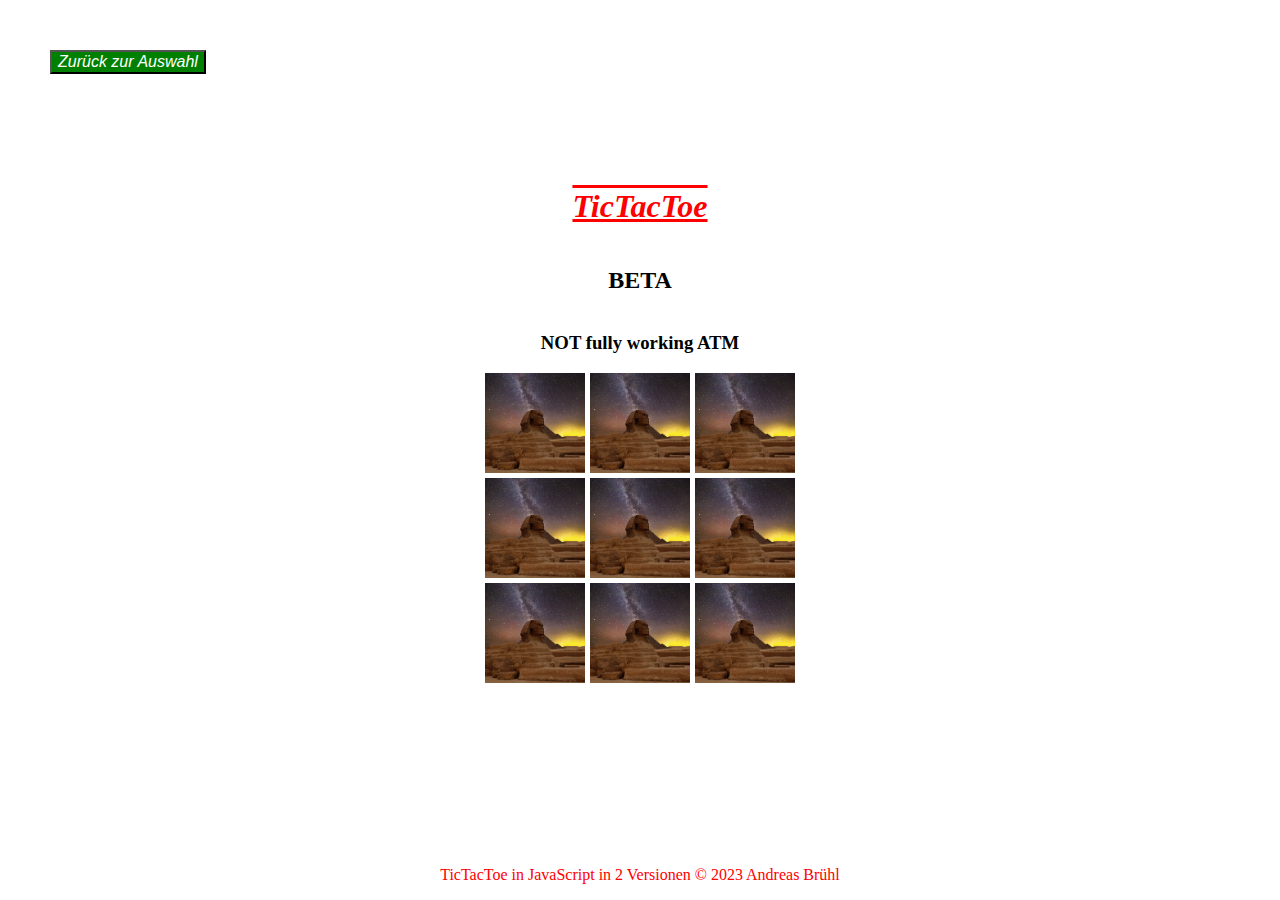
==== Aufgabe3bot/index.html @ 95f83116 "Übung074 inklusive Theorie und Aufgabenstellung! Inklusive optionale Aufgaben, auch wenn die von Auf" ====
<!DOCTYPE html>
<html lang="de">
<head>
    <meta charset="UTF-8">
    <meta name="viewport" content="width=device-width, initial-scale=1.0">
    <title>TicTacToe</title>
    <link rel="stylesheet" href="style.css">
    <script>
        function zurueckZurAuswahl() {
            window.location.href = '../Spielstart.html';
        }
    </script>

</head>
<body>
    <div class="container">
    <h1>TicTacToe</h1>
    <h2>BETA</h2>
    <h3>NOT fully working ATM</h3>
    
    <div id="board"></div>
    <button class="top-left-button" onclick="zurueckZurAuswahl();">Zurück zur Auswahl</button>

</div>
    <script src="script_bot.js" defer></script>
    <footer>
        <p>TicTacToe in JavaScript in 2 Versionen &copy; 2023 Andreas Brühl</p>
    </footer>
</body>
</html>
---- Aufgabe3bot/style.css ----
body{
    background-image: url(https://images.pexels.com/photos/19670/pexels-photo.jpg?auto=compress&cs=tinysrgb&w=1260&h=750&dpr=1);
    display: flex;
    background-repeat: no-repeat;
    background-position: center;
    background-size: 200%;
    flex-direction: column;
    justify-content: center;
    align-items: center;
    height: 100vh;
    margin: 0;
    box-sizing: border-box;
  }
  
  button {
      margin-right: 10px;
      align-items: center;
    }
    
  h1
  {
    color: red;
    text-decoration: underline overline;
    text-align: center;
    font-style: italic;
  }
  
  .centered-content {
    display: flex;
    flex-direction: column;
    align-items: center;
    justify-content: center;
    height: 100vh;
  }
  
  .centered-content button {
    margin: 10px;
  }
  

.container {
    display: flex;
    justify-content: center;
    align-items: center;
    flex-direction: column;
    align-items: center;
    justify-content: center;
    height: 100vh;
}

#board {
    display: grid;
    align-items: center;
    grid-template-columns: repeat(3, 1fr);
    grid-gap: 5px;
    width: 300px;
    margin-left: -10px;
}

.cell {
    position: relative;
    width: 100px;
    height: 100px;
    background-color: red;
    display: flex;
    align-items: center;
    justify-content: center;
    font-size: 48px;
    cursor: pointer;
    background-size: cover;
    background-position: center;
    pointer-events: auto;
}

.cell:hover:not(.clicked) {
    background-image: url('images/cell-bg-1.jpg');
    background-color: blue;
    opacity: 0.7;
    filter: brightness(1.2) saturate(2) hue-rotate(180deg);
}

.cell.clicked {
    pointer-events: none;
}

.cell:nth-child(1),
.cell:nth-child(2),
.cell:nth-child(3),
.cell:nth-child(4),
.cell:nth-child(5),
.cell:nth-child(6),
.cell:nth-child(7),
.cell:nth-child(8),
.cell:nth-child(9) {
    background-image: url('images/cell-bg-1.jpg');
}
.top-left-button {
    position: fixed;
    top: 0;
    left: 0;
    z-index: 9999;
    margin: 20px;
}
.top-left-button {
    position: fixed;
    top: 0;
    left: 0;
    z-index: 9999;
    margin: 50px;
    font-size: 16px;
    background-color: green;
    color: white;
    font-family: Arial, sans-serif;
    font-style: italic;
    box-sizing: border-box;
  }
  
  .top-left-button:hover {
    background-color: red;
  }
  
  .top-left-button:active {
    background-color: blue;
  }
  footer {
    color: #fff;
    text-align: center;
    position: sticky;
    bottom: 0;
    width: 100%;
  }
  p{
    color:red;
  }
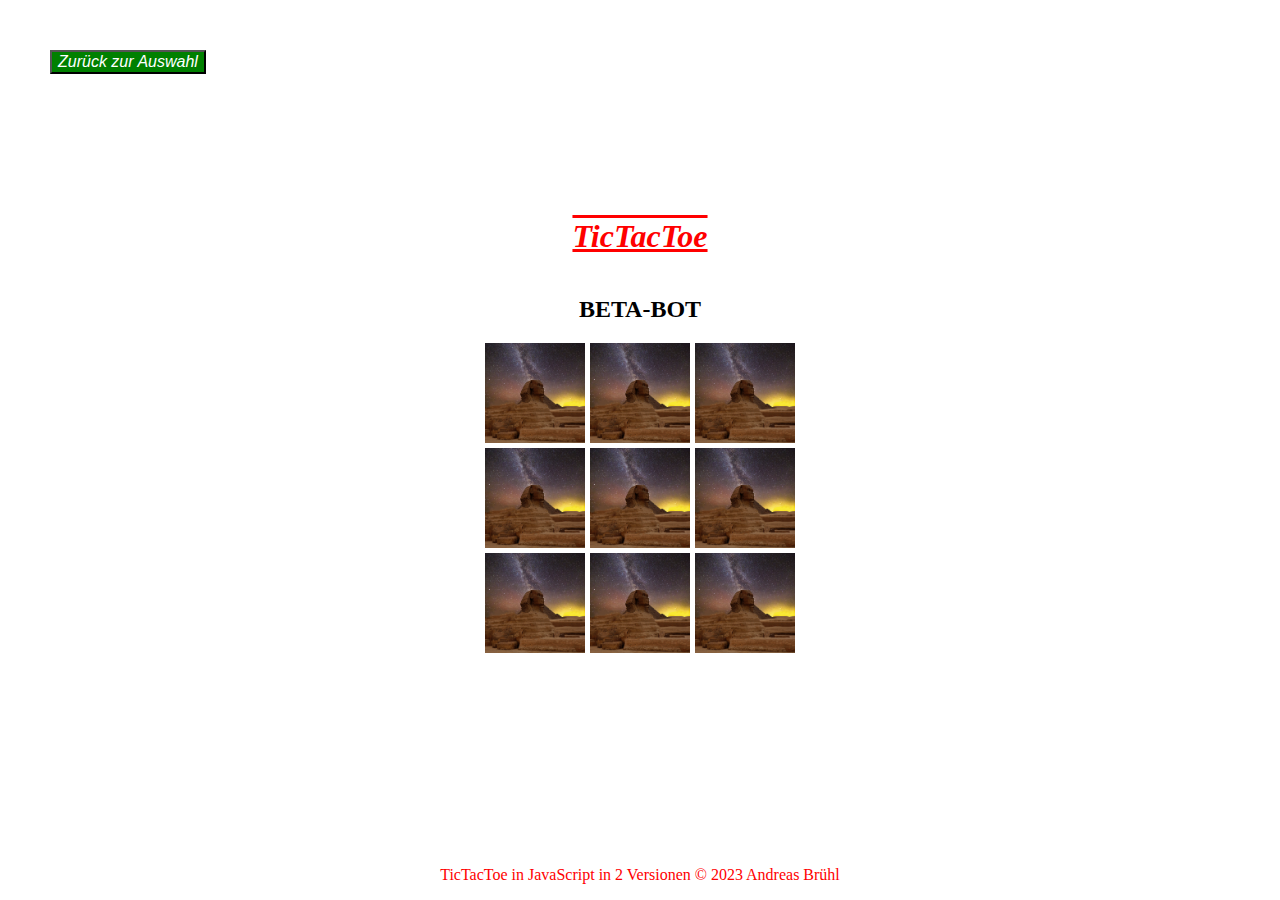
==== commit 13cfbc59: "Fix: Wenn Computer gewinnt, wird es nun angezeigt!" ====
--- a/Aufgabe3bot/index.html
+++ b/Aufgabe3bot/index.html
@@ -15,8 +15,7 @@
 <body>
     <div class="container">
     <h1>TicTacToe</h1>
-    <h2>BETA</h2>
-    <h3>NOT fully working ATM</h3>
+    <h2>BETA-BOT</h2>
     
     <div id="board"></div>
     <button class="top-left-button" onclick="zurueckZurAuswahl();">Zurück zur Auswahl</button>
